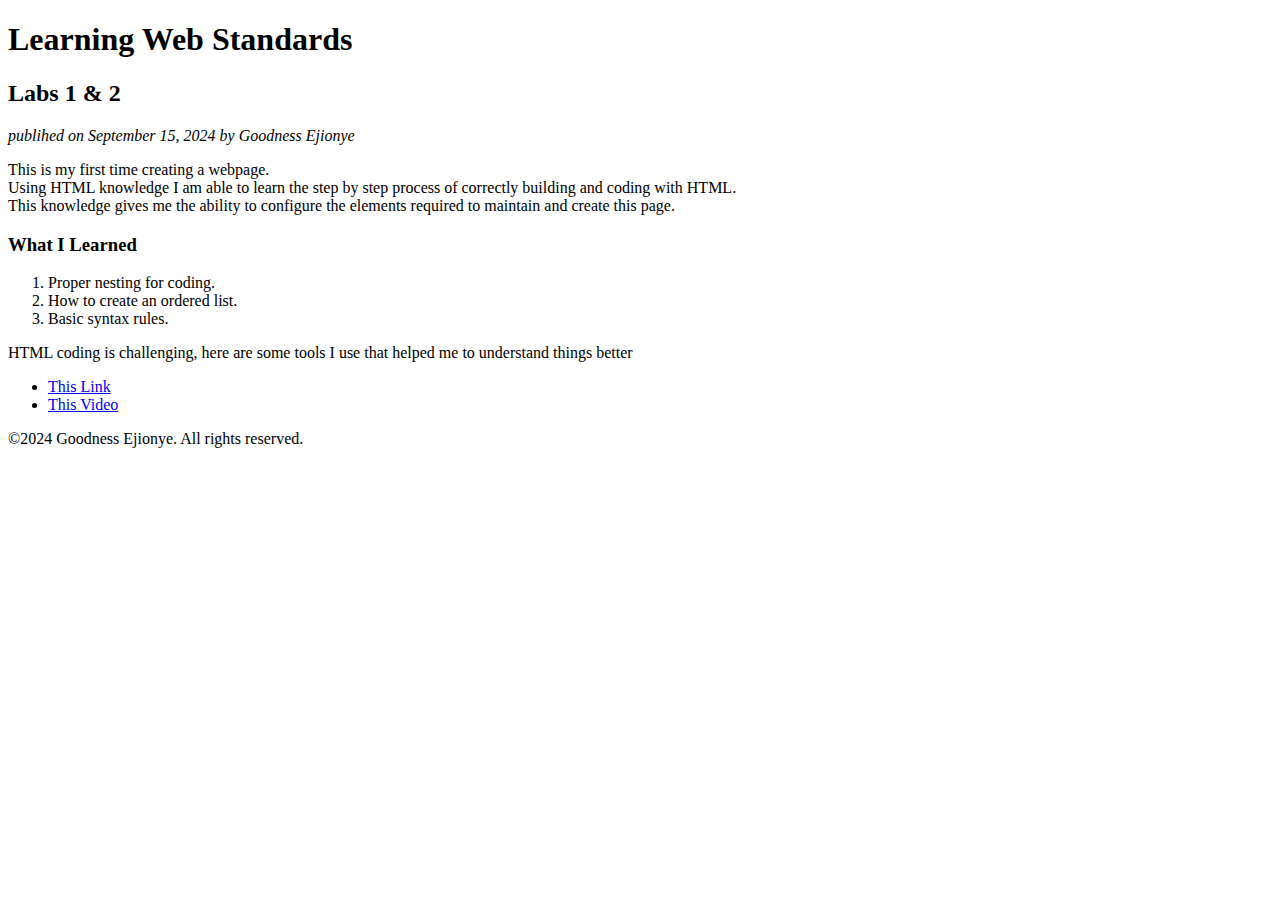
==== Index.HTML @ 8f2f43ed "Add files via upload" ====
<!DOCTYPE html>
<html lang="en">
    <head>
        <meta charset="utf-8">
    </head>
    <body>
        <h1>Learning Web Standards</h1>
        <h2>Labs 1 & 2</h2>
        <em>publihed on September 15, 2024 by Goodness Ejionye</em>
        <article>
        <p>This is my first time creating a webpage. <br> Using HTML knowledge I am able to 
            learn the step by step process of correctly building and coding with HTML.<br>
            This knowledge gives me the ability to configure the elements required
        to maintain and create this page.
    </article>

    <article>
    <h3>What I Learned</h3>

<ol>
    <li>Proper nesting for coding.</li>
    <li>How to create an ordered list.</li>
    <li>Basic syntax rules.</li>  </p>
</article>

<article>HTML coding is challenging, here are some tools
        I use that helped me to understand things better

    <ul>

        <li><a href="https://www.w3schools.com/html/html5_semantic_elements.asp">This Link</a></li>
    
        <li><a href="https://youtu.be/ewZ_YWbIWXI?si=bCJIqh394u6PXnVQ">This Video</a></li>
    
    
    
    </ul>
</article>

    <footer>&copy;2024 Goodness Ejionye. All rights reserved.</footer>
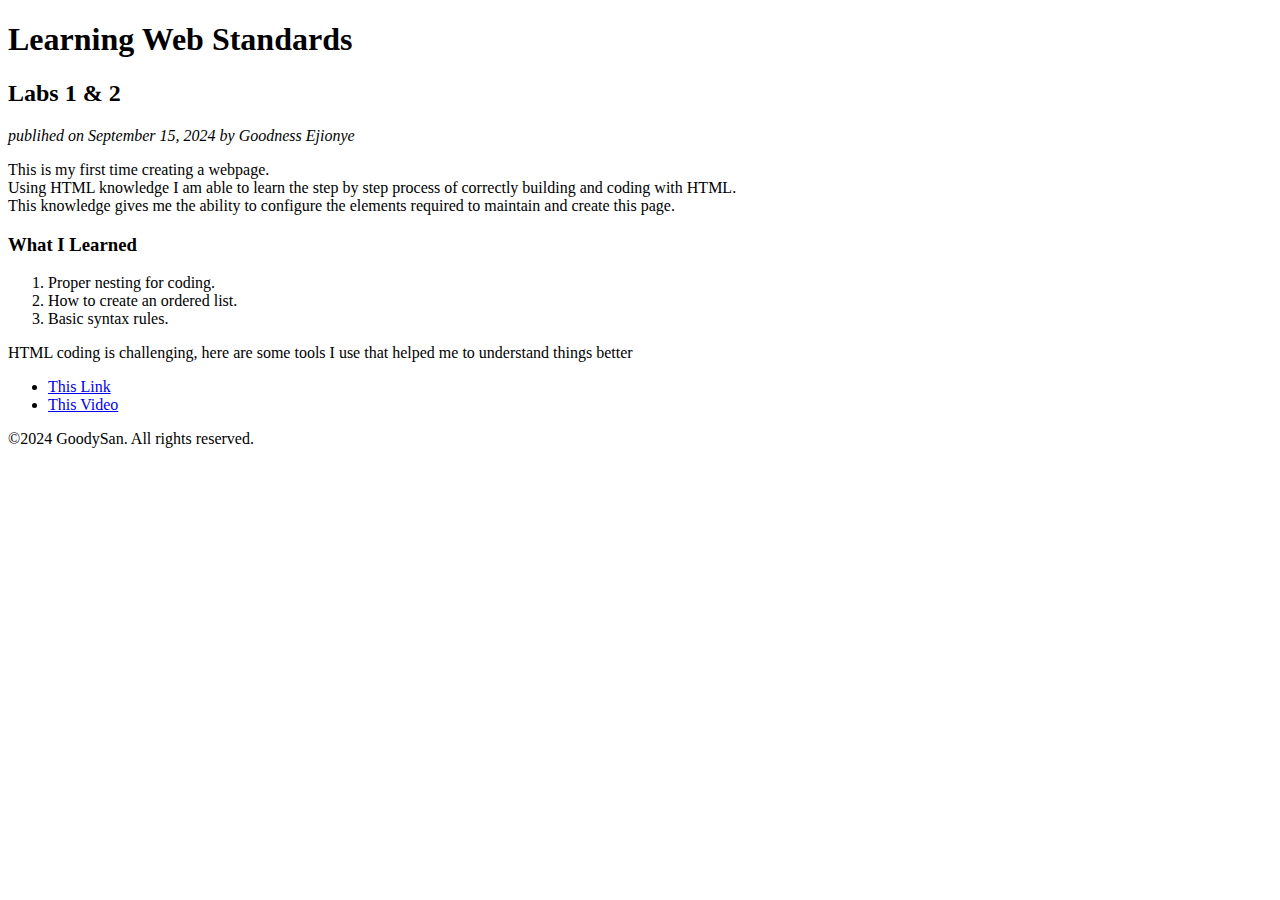
==== commit 97dcfb13: "Add files via upload" ====
--- a/Index.HTML
+++ b/Index.HTML
@@ -37,4 +37,4 @@
     </ul>
 </article>
 
-    <footer>&copy;2024 Goodness Ejionye. All rights reserved.</footer>+    <footer>&copy;2024 GoodySan. All rights reserved.</footer>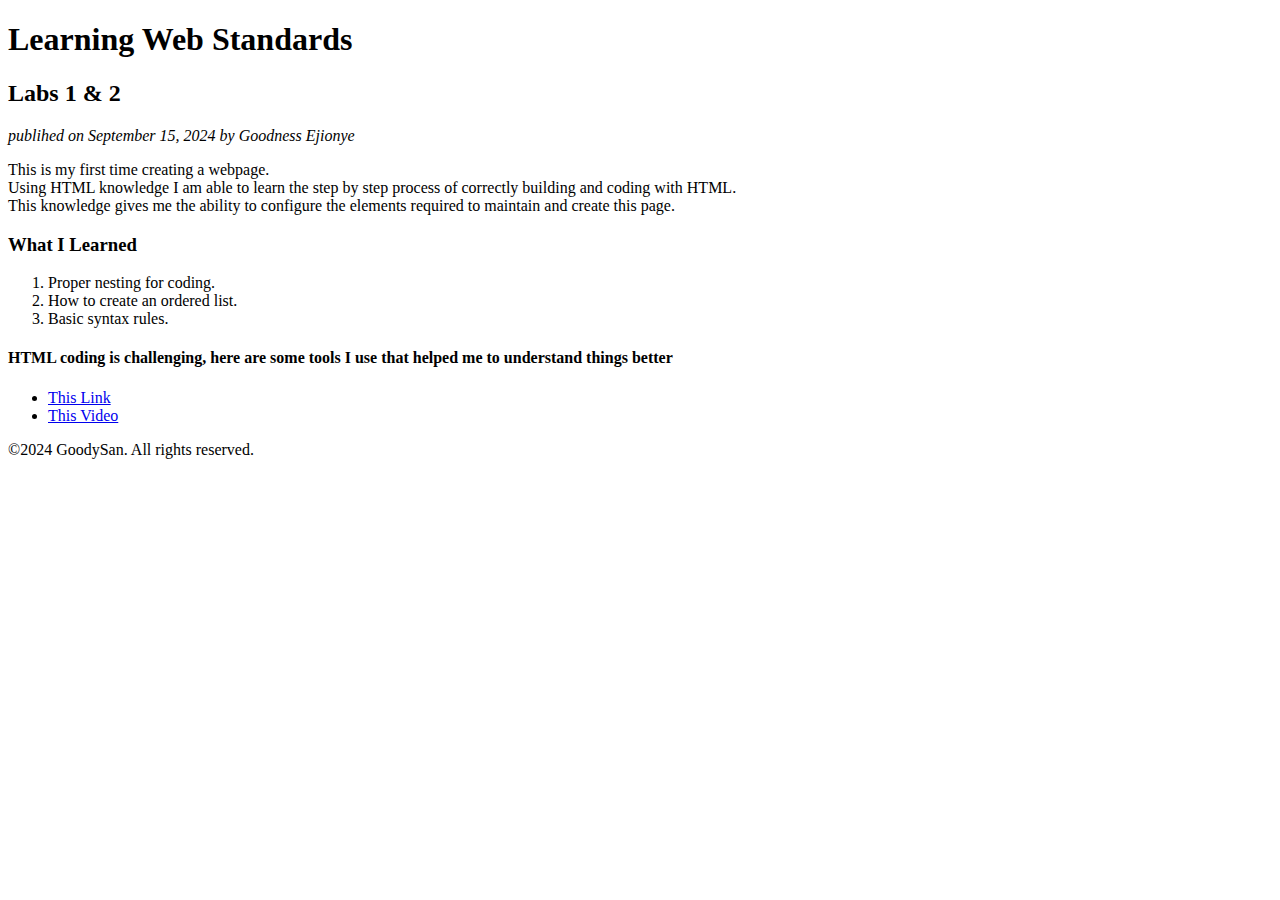
==== commit 4c9d5eb3: "Add files via upload" ====
--- a/Index.HTML
+++ b/Index.HTML
@@ -2,29 +2,34 @@
 <html lang="en">
     <head>
         <meta charset="utf-8">
+        <title>Learning Web Standards</title>
     </head>
     <body>
+        <header>
         <h1>Learning Web Standards</h1>
+    </header>
+    <main>
+        <article>
         <h2>Labs 1 & 2</h2>
         <em>publihed on September 15, 2024 by Goodness Ejionye</em>
-        <article>
         <p>This is my first time creating a webpage. <br> Using HTML knowledge I am able to 
             learn the step by step process of correctly building and coding with HTML.<br>
             This knowledge gives me the ability to configure the elements required
         to maintain and create this page.
     </article>
-
     <article>
     <h3>What I Learned</h3>
 
 <ol>
     <li>Proper nesting for coding.</li>
     <li>How to create an ordered list.</li>
-    <li>Basic syntax rules.</li>  </p>
+    <li>Basic syntax rules.</li>
+</ol>
 </article>
-
-<article>HTML coding is challenging, here are some tools
+<article>
+    <h4>HTML coding is challenging, here are some tools
         I use that helped me to understand things better
+    </h4>
 
     <ul>
 
@@ -36,5 +41,9 @@
     
     </ul>
 </article>
-
-    <footer>&copy;2024 GoodySan. All rights reserved.</footer>+</main>
+    <footer>
+        <p>&copy;2024 GoodySan. All rights reserved.</p>
+    </footer>
+    </body>
+    </html>